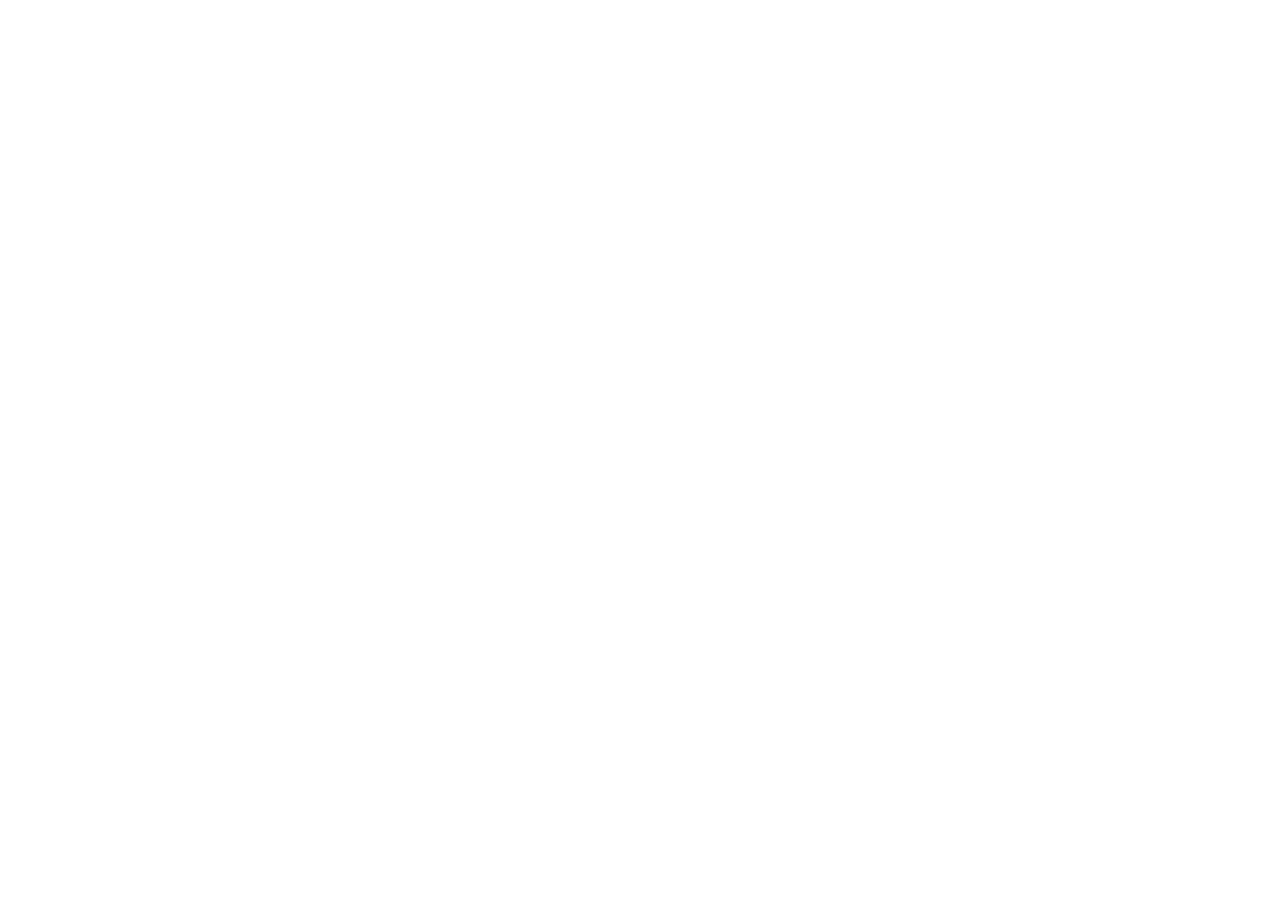
==== index.html @ 6adcd375 "Settaggio struttura pagina" ====
<!DOCTYPE html>
<html lang="en">

<head>
    <meta charset="UTF-8">
    <meta http-equiv="X-UA-Compatible" content="IE=edge">
    <meta name="viewport" content="width=device-width, initial-scale=1.0">
    <title>The Booleaner</title>
    <link rel="stylesheet" href="css/style.css">
</head>

<body>
    <!-- Intestazione con logo e sfondo -->
    <header>
    </header>

    <main>

        <!-- Titolo -->
        <section id="sezione-titolo">
        </section>

        <!-- Immagini dell'articolo -->
        <section id="sezione-foto">
        </section>

        <!-- Descrizione articolo -->
        <section>
        </section>
    </main>

    <!-- Ulteriori foto -->
    <footer>

    </footer>
</body>

</html>
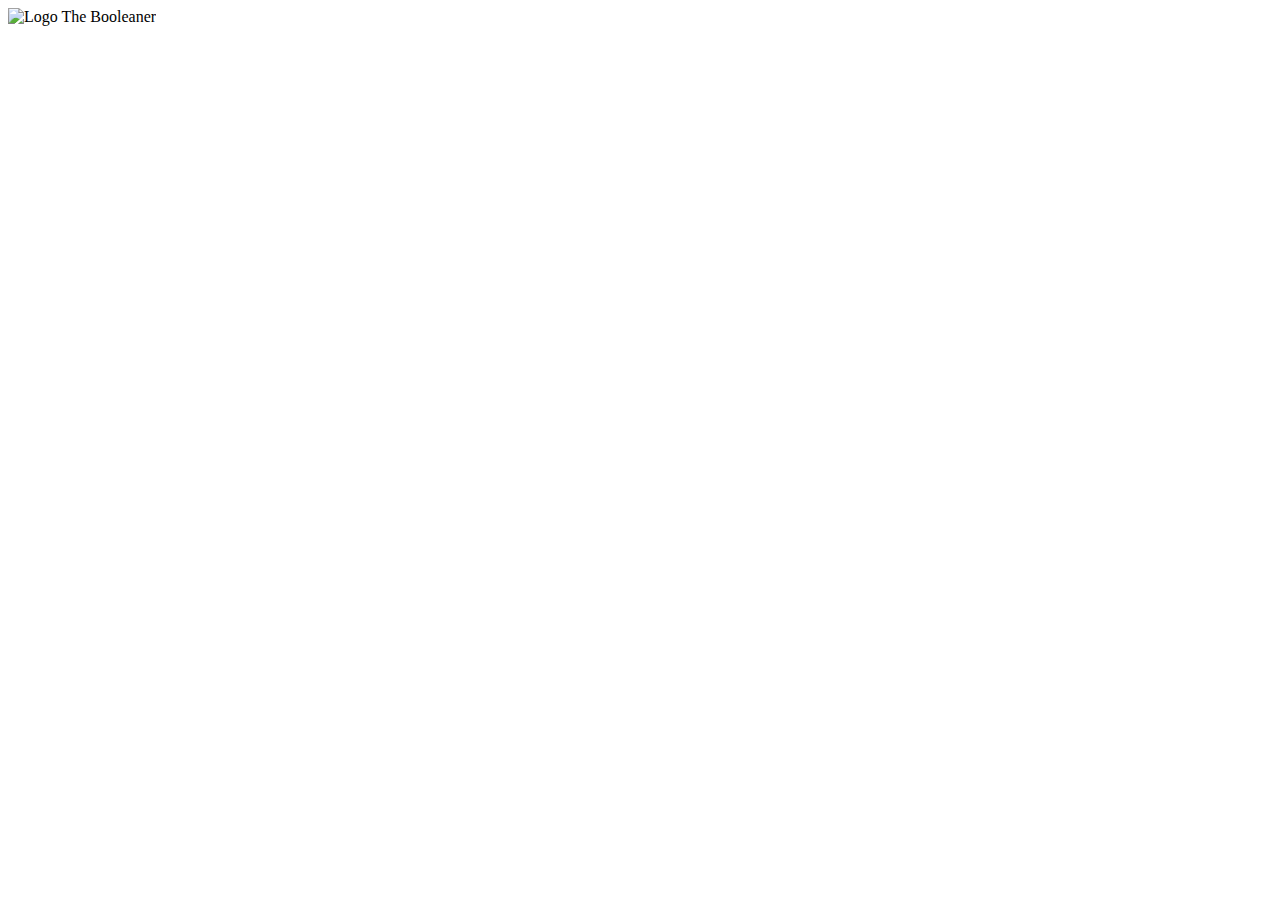
==== commit 861879d1: "Aggiunta intestazione" ====
--- a/index.html
+++ b/index.html
@@ -10,11 +10,12 @@
 </head>
 
 <body>
-    <!-- Intestazione con logo e sfondo -->
-    <header>
-    </header>
+    <main>
 
-    <main>
+        <!-- Intestazione con logo e sfondo -->
+        <header>
+            <img src="img/logo.svg" alt="Logo The Booleaner" width="300 px">
+        </header>
 
         <!-- Titolo -->
         <section id="sezione-titolo">
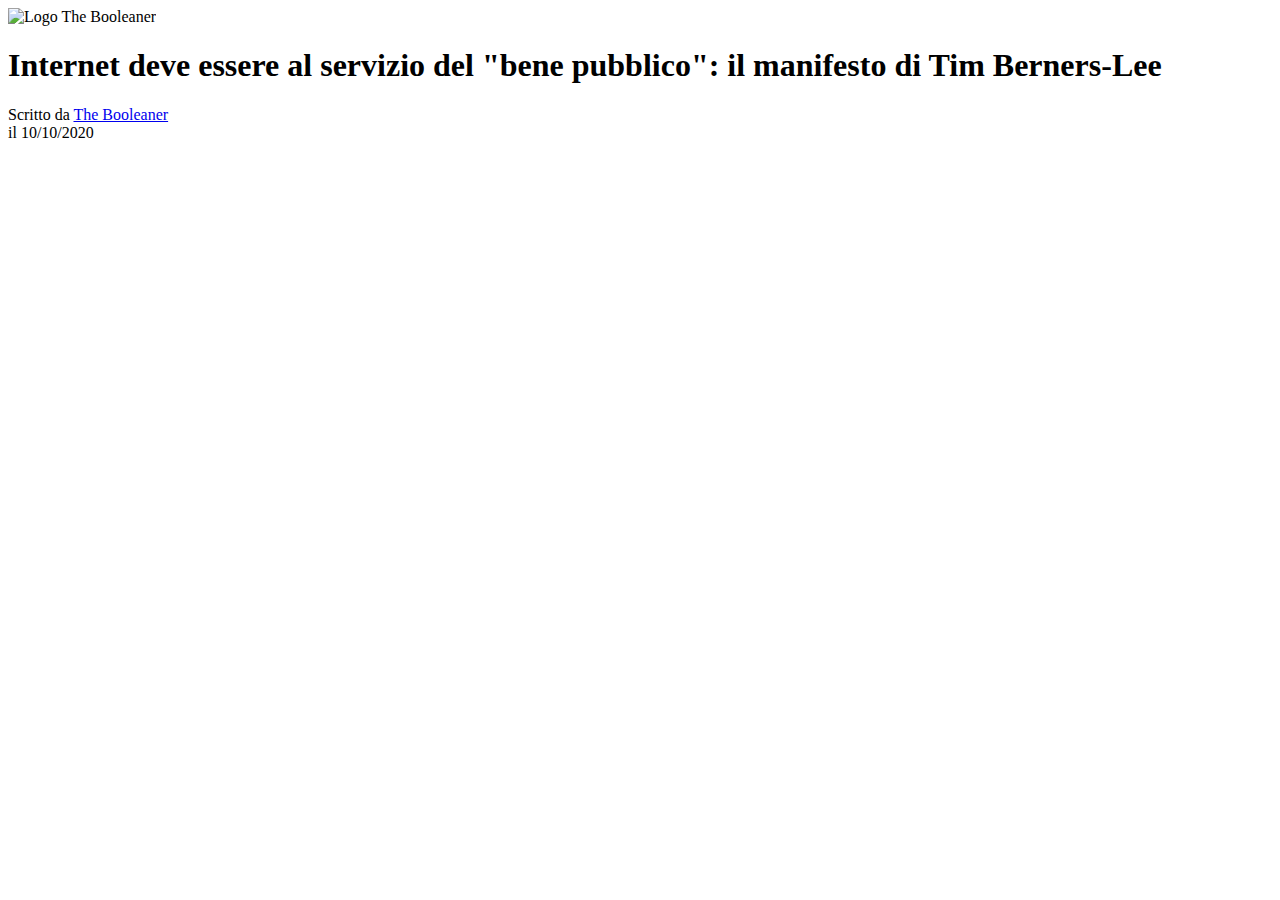
==== commit f5d19792: "Aggiunta titolo" ====
--- a/index.html
+++ b/index.html
@@ -19,6 +19,9 @@
 
         <!-- Titolo -->
         <section id="sezione-titolo">
+            <h1>Internet deve essere al servizio del "bene pubblico": il manifesto di Tim Berners-Lee</h1>
+            <div>Scritto da <a href="https://boolean.careers/">The Booleaner</a></div>
+            <div>il 10/10/2020</div>
         </section>
 
         <!-- Immagini dell'articolo -->
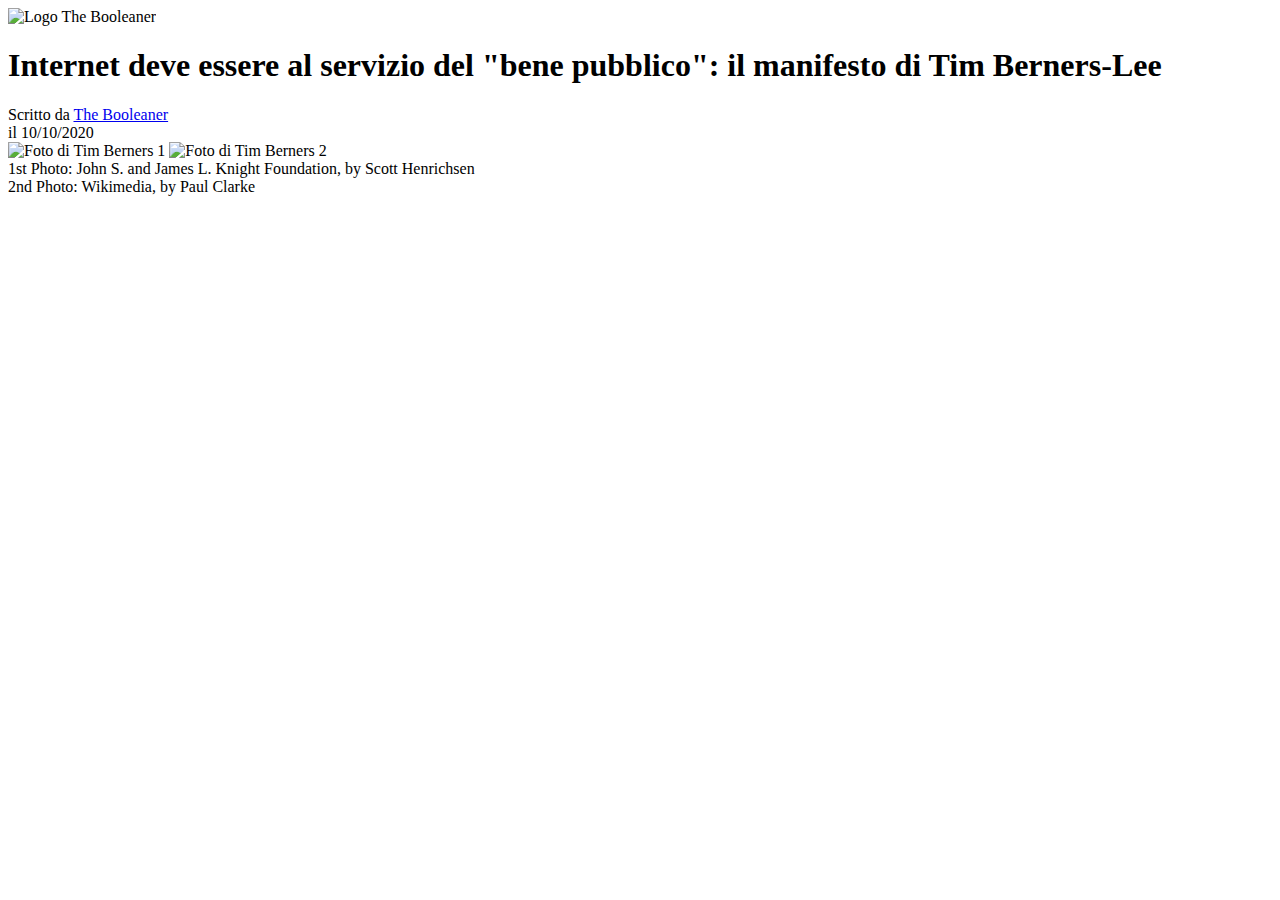
==== commit 26bdd8d6: "Aggiunta sezione immagini articolo" ====
--- a/index.html
+++ b/index.html
@@ -26,6 +26,10 @@
 
         <!-- Immagini dell'articolo -->
         <section id="sezione-foto">
+            <img src="img/tim-1.jpg" alt="Foto di Tim Berners 1">
+            <img src="img/tim-2.jpg" alt="Foto di Tim Berners 2">
+            <div>1st Photo: John S. and James L. Knight Foundation, by Scott Henrichsen</div>
+            <div>2nd Photo: Wikimedia, by Paul Clarke</div>
         </section>
 
         <!-- Descrizione articolo -->
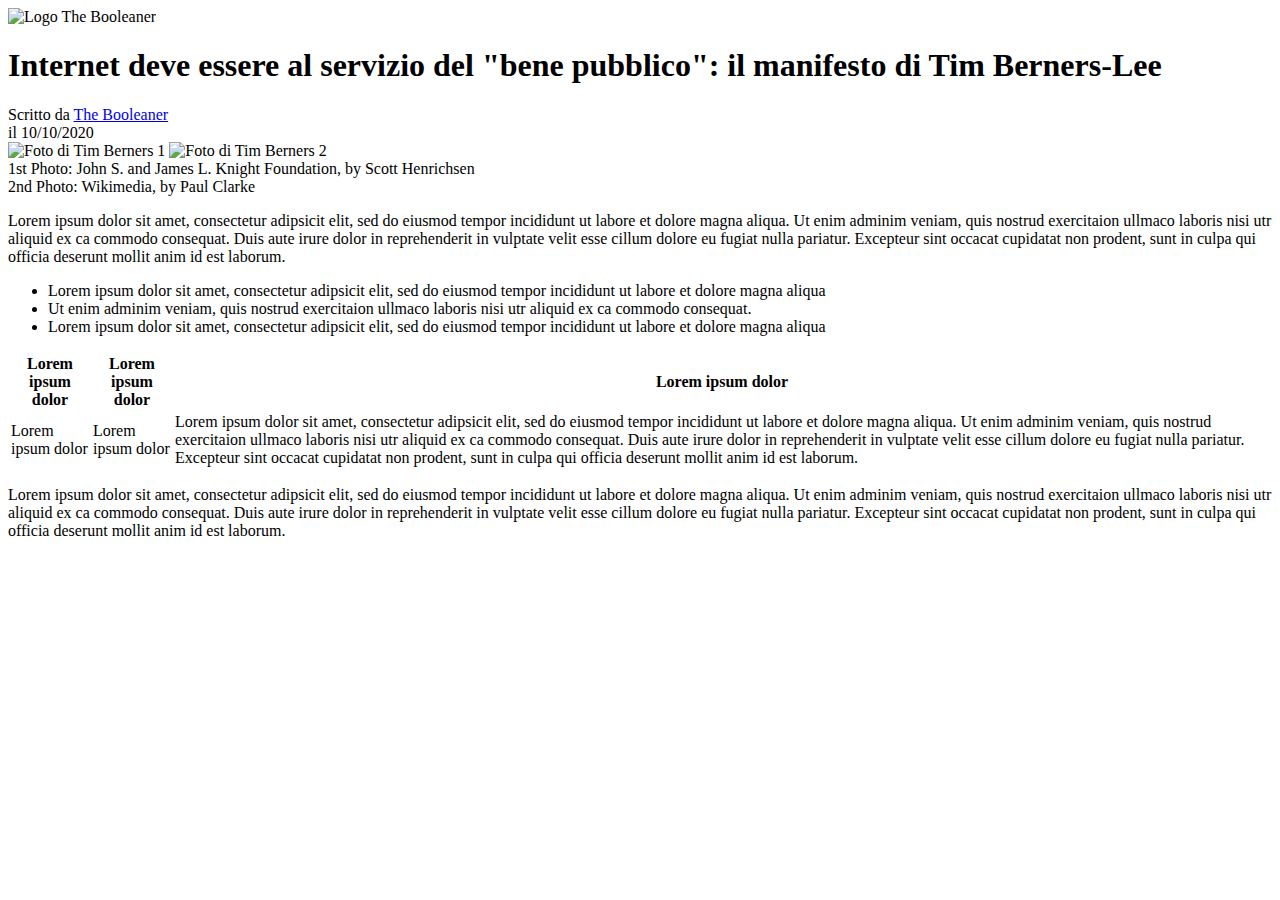
==== commit 5dfff59b: "Aggiunta sezione descrizione articolo" ====
--- a/index.html
+++ b/index.html
@@ -10,13 +10,13 @@
 </head>
 
 <body>
+
+    <!-- Intestazione con logo e sfondo -->
+    <header>
+        <img src="img/logo.svg" alt="Logo The Booleaner" width="300 px">
+    </header>
+
     <main>
-
-        <!-- Intestazione con logo e sfondo -->
-        <header>
-            <img src="img/logo.svg" alt="Logo The Booleaner" width="300 px">
-        </header>
-
         <!-- Titolo -->
         <section id="sezione-titolo">
             <h1>Internet deve essere al servizio del "bene pubblico": il manifesto di Tim Berners-Lee</h1>
@@ -34,6 +34,64 @@
 
         <!-- Descrizione articolo -->
         <section>
+            <p>
+                Lorem ipsum dolor sit amet, consectetur adipsicit elit, sed do eiusmod tempor incididunt ut labore et
+                dolore magna aliqua. Ut enim adminim veniam, quis nostrud exercitaion ullmaco laboris nisi utr aliquid
+                ex ca commodo consequat. Duis aute irure dolor in reprehenderit in vulptate velit esse cillum dolore eu
+                fugiat nulla pariatur. Excepteur sint occacat cupidatat non prodent, sunt in culpa qui officia deserunt
+                mollit anim id est laborum.
+            </p>
+            <ul>
+                <li>
+                    Lorem ipsum dolor sit amet, consectetur adipsicit elit, sed do eiusmod tempor incididunt ut
+                    labore
+                    et dolore magna aliqua
+                </li>
+                <li>
+                    Ut enim adminim veniam, quis nostrud exercitaion ullmaco laboris nisi utr aliquid
+                    ex ca commodo consequat.
+                </li>
+                <li>
+                    Lorem ipsum dolor sit amet, consectetur adipsicit elit, sed do eiusmod tempor incididunt ut
+                    labore
+                    et dolore magna aliqua
+                </li>
+            </ul>
+
+            <table>
+                <thead>
+                    <tr>
+                        <th>Lorem ipsum dolor</th>
+                        <th>Lorem ipsum dolor</th>
+                        <th>Lorem ipsum dolor</th>
+                    </tr>
+                </thead>
+                <tbody>
+                    <tr>
+                        <td>Lorem ipsum dolor</td>
+                        <td>Lorem ipsum dolor</td>
+                        <td>
+                            Lorem ipsum dolor sit amet, consectetur adipsicit elit, sed do eiusmod tempor incididunt ut
+                            labore et
+                            dolore magna aliqua. Ut enim adminim veniam, quis nostrud exercitaion ullmaco laboris nisi
+                            utr aliquid
+                            ex ca commodo consequat. Duis aute irure dolor in reprehenderit in vulptate velit esse
+                            cillum dolore eu
+                            fugiat nulla pariatur. Excepteur sint occacat cupidatat non prodent, sunt in culpa qui
+                            officia deserunt
+                            mollit anim id est laborum.
+                        </td>
+                    </tr>
+                </tbody>
+            </table>
+
+            <p>
+                Lorem ipsum dolor sit amet, consectetur adipsicit elit, sed do eiusmod tempor incididunt ut labore et
+                dolore magna aliqua. Ut enim adminim veniam, quis nostrud exercitaion ullmaco laboris nisi utr aliquid
+                ex ca commodo consequat. Duis aute irure dolor in reprehenderit in vulptate velit esse cillum dolore eu
+                fugiat nulla pariatur. Excepteur sint occacat cupidatat non prodent, sunt in culpa qui officia deserunt
+                mollit anim id est laborum.
+            </p>
         </section>
     </main>
 
@@ -41,6 +99,7 @@
     <footer>
 
     </footer>
+
 </body>
 
 </html>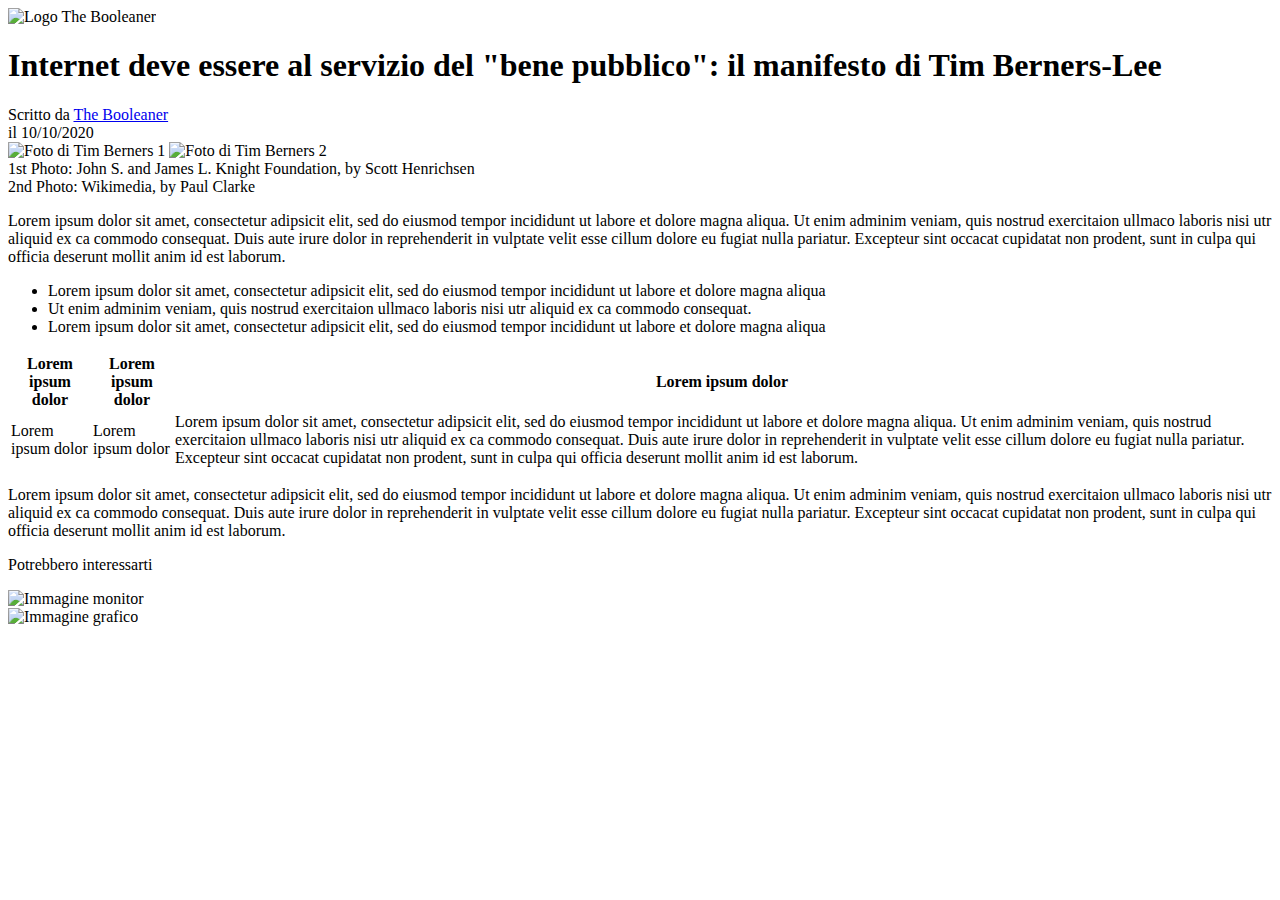
==== commit 96f80c5b: "Aggiunta sezione finale pagina" ====
--- a/index.html
+++ b/index.html
@@ -97,7 +97,9 @@
 
     <!-- Ulteriori foto -->
     <footer>
-
+        <p>Potrebbero interessarti</p>
+        <img src="img/monitor.jpg" alt="Immagine monitor"><br>
+        <img src="img/graph.jpg" alt="Immagine grafico">
     </footer>
 
 </body>
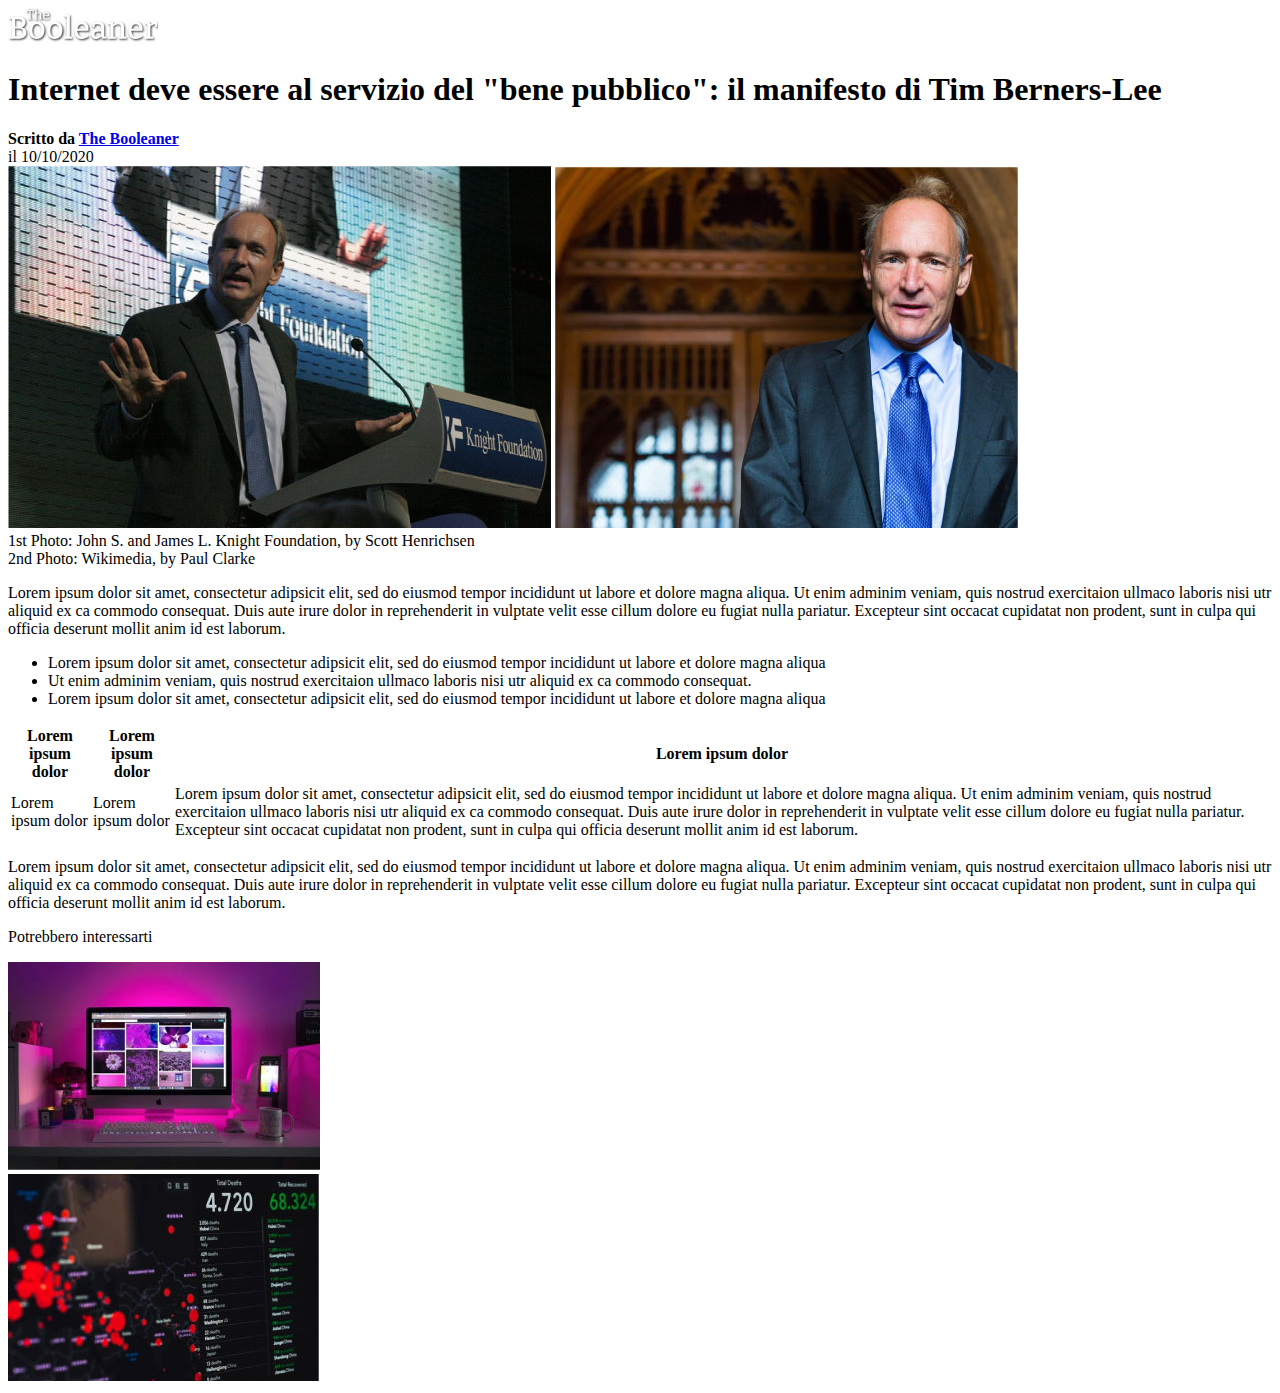
==== commit a630880c: "Miglioramenti e aggiunta stile intestazione e titolo" ====
--- a/index.html
+++ b/index.html
@@ -13,15 +13,15 @@
 
     <!-- Intestazione con logo e sfondo -->
     <header>
-        <img src="img/logo.svg" alt="Logo The Booleaner" width="300 px">
+        <img id="logo" src="img/logo.svg" alt="Logo The Booleaner" width="150 px">
     </header>
 
     <main>
         <!-- Titolo -->
         <section id="sezione-titolo">
-            <h1>Internet deve essere al servizio del "bene pubblico": il manifesto di Tim Berners-Lee</h1>
-            <div>Scritto da <a href="https://boolean.careers/">The Booleaner</a></div>
-            <div>il 10/10/2020</div>
+            <h1 id="titolo">Internet deve essere al servizio del "bene pubblico": il manifesto di Tim Berners-Lee</h1>
+            <div class="div-titolo"><strong>Scritto da <a id="link-sito" href="https://boolean.careers/">The Booleaner</a></strong></div>
+            <div class="div-titolo" id="data">il 10/10/2020</div>
         </section>
 
         <!-- Immagini dell'articolo -->
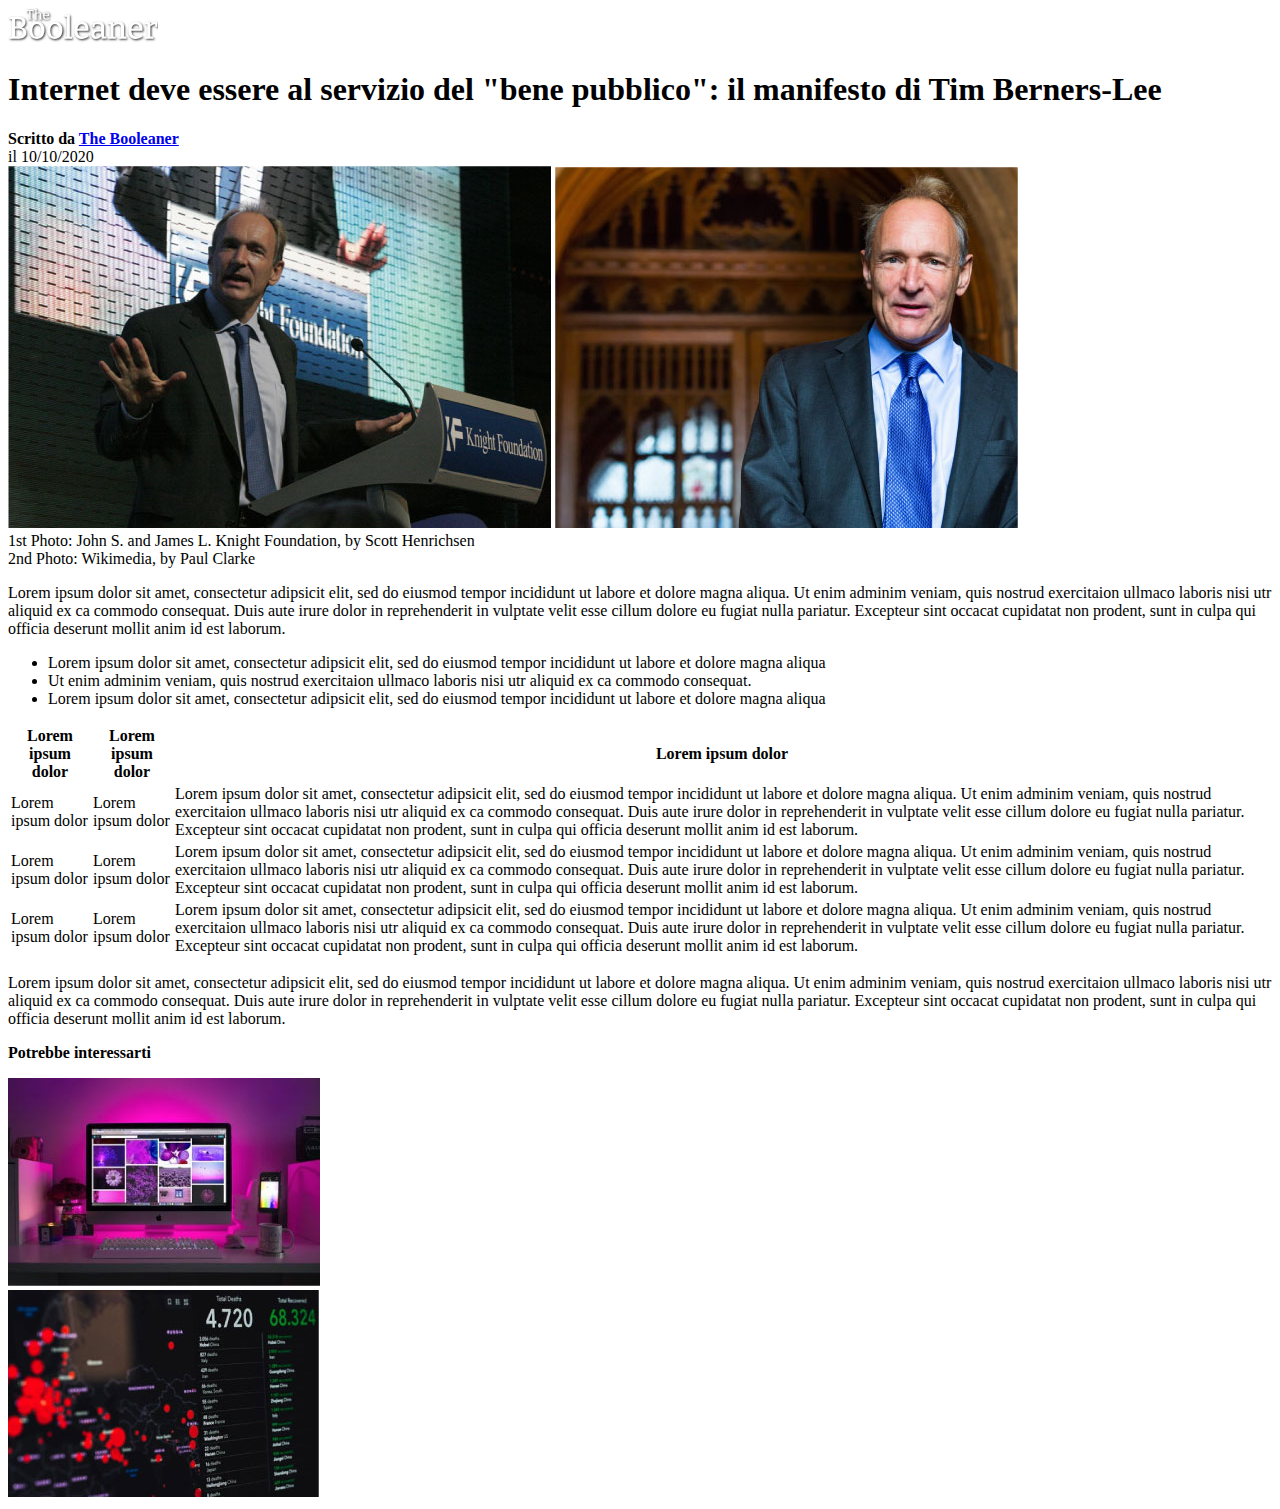
==== commit c8941885: "Progetto finale" ====
--- a/index.html
+++ b/index.html
@@ -1,5 +1,5 @@
 <!DOCTYPE html>
-<html lang="en">
+<html lang="it">
 
 <head>
     <meta charset="UTF-8">
@@ -20,7 +20,8 @@
         <!-- Titolo -->
         <section id="sezione-titolo">
             <h1 id="titolo">Internet deve essere al servizio del "bene pubblico": il manifesto di Tim Berners-Lee</h1>
-            <div class="div-titolo"><strong>Scritto da <a id="link-sito" href="https://boolean.careers/">The Booleaner</a></strong></div>
+            <div class="div-titolo"><strong>Scritto da <a id="link-sito" href="https://boolean.careers/">The
+                        Booleaner</a></strong></div>
             <div class="div-titolo" id="data">il 10/10/2020</div>
         </section>
 
@@ -28,16 +29,20 @@
         <section id="sezione-foto">
             <img src="img/tim-1.jpg" alt="Foto di Tim Berners 1">
             <img src="img/tim-2.jpg" alt="Foto di Tim Berners 2">
-            <div>1st Photo: John S. and James L. Knight Foundation, by Scott Henrichsen</div>
-            <div>2nd Photo: Wikimedia, by Paul Clarke</div>
+            <div id="div-foto">
+                1st Photo: John S. and James L. Knight Foundation, by Scott Henrichsen <br>
+                2nd Photo: Wikimedia, by Paul Clarke
+            </div>
         </section>
 
         <!-- Descrizione articolo -->
         <section>
             <p>
                 Lorem ipsum dolor sit amet, consectetur adipsicit elit, sed do eiusmod tempor incididunt ut labore et
-                dolore magna aliqua. Ut enim adminim veniam, quis nostrud exercitaion ullmaco laboris nisi utr aliquid
-                ex ca commodo consequat. Duis aute irure dolor in reprehenderit in vulptate velit esse cillum dolore eu
+                dolore magna aliqua. Ut enim adminim veniam, <span>quis nostrud exercitaion ullmaco laboris nisi utr
+                    aliquid
+                    ex ca commodo consequat</span>. Duis aute irure dolor in reprehenderit in vulptate velit esse cillum
+                dolore eu
                 fugiat nulla pariatur. Excepteur sint occacat cupidatat non prodent, sunt in culpa qui officia deserunt
                 mollit anim id est laborum.
             </p>
@@ -67,10 +72,40 @@
                     </tr>
                 </thead>
                 <tbody>
+                    <tr class="riga-colorata">
+                        <td>Lorem ipsum dolor</td>
+                        <td>Lorem ipsum dolor</td>
+                        <td class="td-lungo">
+                            Lorem ipsum dolor sit amet, consectetur adipsicit elit, sed do eiusmod tempor incididunt ut
+                            labore et
+                            dolore magna aliqua. Ut enim adminim veniam, quis nostrud exercitaion ullmaco laboris nisi
+                            utr aliquid
+                            ex ca commodo consequat. Duis aute irure dolor in reprehenderit in vulptate velit esse
+                            cillum dolore eu
+                            fugiat nulla pariatur. Excepteur sint occacat cupidatat non prodent, sunt in culpa qui
+                            officia deserunt
+                            mollit anim id est laborum.
+                        </td>
+                    </tr>
                     <tr>
                         <td>Lorem ipsum dolor</td>
                         <td>Lorem ipsum dolor</td>
-                        <td>
+                        <td class="td-lungo">
+                            Lorem ipsum dolor sit amet, consectetur adipsicit elit, sed do eiusmod tempor incididunt ut
+                            labore et
+                            dolore magna aliqua. Ut enim adminim veniam, quis nostrud exercitaion ullmaco laboris nisi
+                            utr aliquid
+                            ex ca commodo consequat. Duis aute irure dolor in reprehenderit in vulptate velit esse
+                            cillum dolore eu
+                            fugiat nulla pariatur. Excepteur sint occacat cupidatat non prodent, sunt in culpa qui
+                            officia deserunt
+                            mollit anim id est laborum.
+                        </td>
+                    </tr>
+                    <tr class="riga-colorata">
+                        <td>Lorem ipsum dolor</td>
+                        <td>Lorem ipsum dolor</td>
+                        <td class="td-lungo">
                             Lorem ipsum dolor sit amet, consectetur adipsicit elit, sed do eiusmod tempor incididunt ut
                             labore et
                             dolore magna aliqua. Ut enim adminim veniam, quis nostrud exercitaion ullmaco laboris nisi
@@ -88,8 +123,10 @@
             <p>
                 Lorem ipsum dolor sit amet, consectetur adipsicit elit, sed do eiusmod tempor incididunt ut labore et
                 dolore magna aliqua. Ut enim adminim veniam, quis nostrud exercitaion ullmaco laboris nisi utr aliquid
-                ex ca commodo consequat. Duis aute irure dolor in reprehenderit in vulptate velit esse cillum dolore eu
-                fugiat nulla pariatur. Excepteur sint occacat cupidatat non prodent, sunt in culpa qui officia deserunt
+                ex ca commodo consequat. <span>Duis aute irure dolor in reprehenderit in vulptate velit esse cillum
+                    dolore eu
+                    fugiat nulla pariatur</span>. Excepteur sint occacat cupidatat non prodent, sunt in culpa qui
+                officia deserunt
                 mollit anim id est laborum.
             </p>
         </section>
@@ -97,9 +134,12 @@
 
     <!-- Ulteriori foto -->
     <footer>
-        <p>Potrebbero interessarti</p>
-        <img src="img/monitor.jpg" alt="Immagine monitor"><br>
-        <img src="img/graph.jpg" alt="Immagine grafico">
+        <p id="p-footer"><strong>Potrebbe interessarti</strong></p>
+        <a href="https://boolean.careers/chi-siamo"><img src="img/monitor.jpg" alt="Immagine monitor"
+                title="Scopri su di noi"></a> <br>
+        <a href="https://boolean.careers/recensioni-opinioni"><img src="img/graph.jpg" alt="Immagine grafici"
+                title="Recensioni"></a>
+            <!-- Cliccare sulle immagini per essere spediti sui propri link -->
     </footer>
 
 </body>
